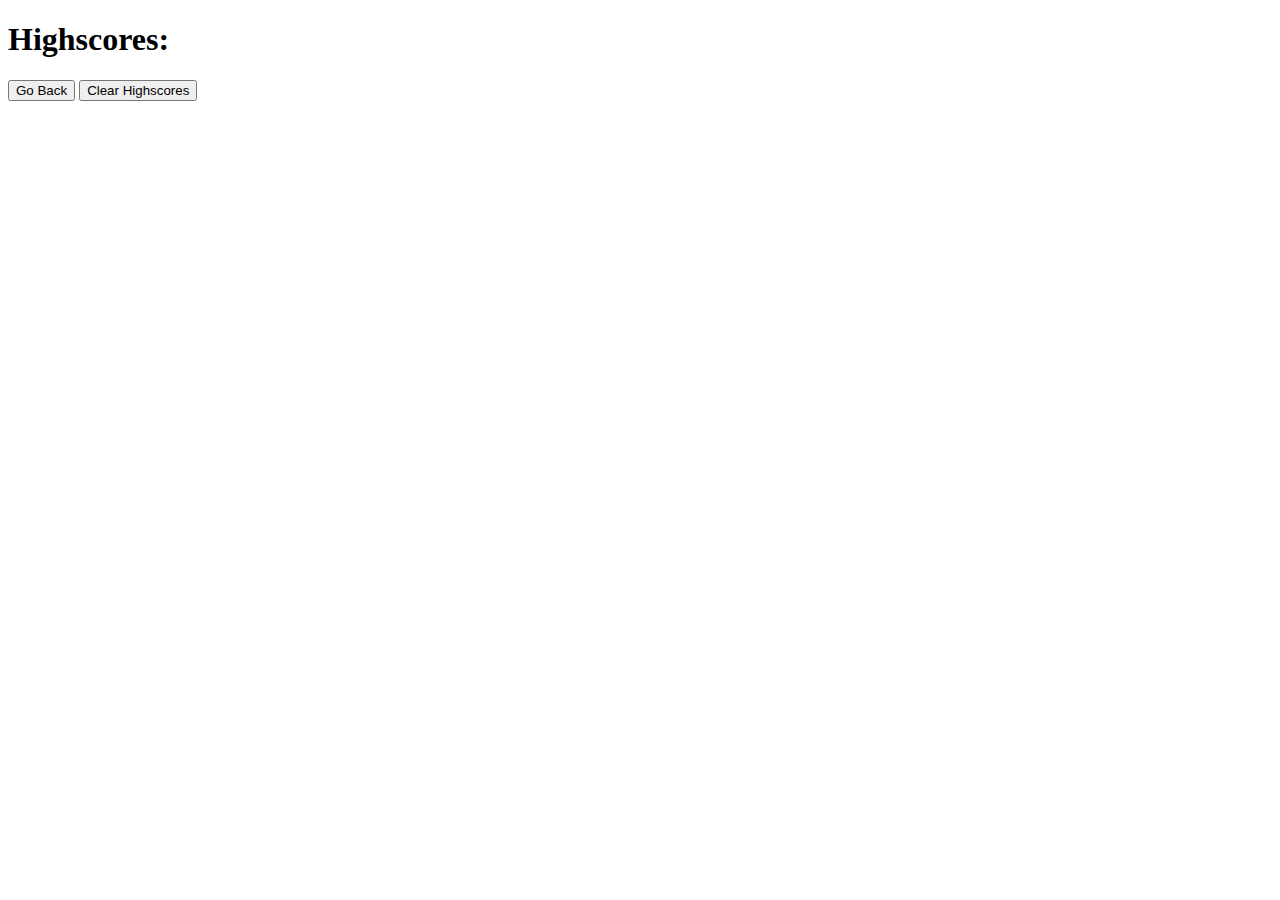
==== highscore.html @ 65aef2a4 "setting up code quiz boiler plate" ====
<!DOCTYPE html>
<html lang="en">
<head>
    <meta charset="UTF-8">
    <meta http-equiv="X-UA-Compatible" content="IE=edge">
    <meta name="viewport" content="width=device-width, initial-scale=1.0">
    <title>High Scores</title>
    <link rel="stylesheet" href="./assets/css/style.css" />
</head>
<body>
    <div class="wrapper">
        <h1>Highscores:</h1>
        <ol id="highscores"></ol>

        <a href="index.html"><button>Go Back</button></a>
        <button id="clear-scores">Clear Highscores</button>
    </div>
    <script src="./assets/js/score.js"></script>
</body>
</html>
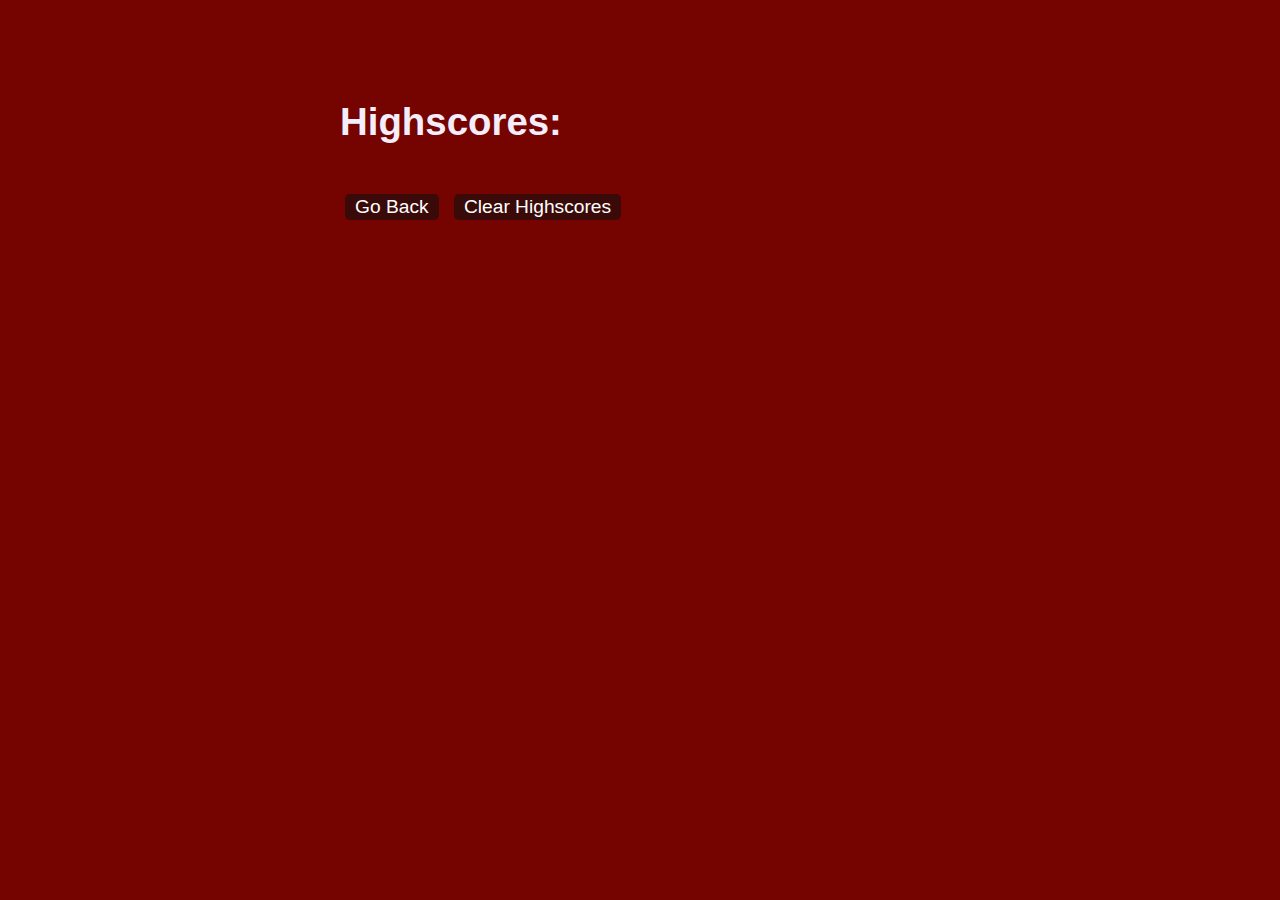
==== commit cba98b27: "added the boiler plate logic/psuedocode to logic.js and scores.js" ====
--- a/highscore.html
+++ b/highscore.html
@@ -13,7 +13,7 @@
         <ol id="highscores"></ol>
 
         <a href="index.html"><button>Go Back</button></a>
-        <button id="clear-scores">Clear Highscores</button>
+        <button id="delete-scores">Clear Highscores</button>
     </div>
     <script src="./assets/js/score.js"></script>
 </body>
--- a/assets/css/style.css
+++ b/assets/css/style.css
@@ -0,0 +1,94 @@
+* {
+    background-color: #750400;
+    color: #f3edfc;
+}
+
+body {
+    font-family: Arial;
+    font-size: 120%;
+  }
+  
+  a {
+    color: #ffffff;
+    text-decoration: none;
+    transition: color 0.1s;
+  }
+  
+  a:hover {
+    color: #d61010;
+  }
+  
+  button {
+    display: inline-block;
+    margin: 5px;
+    cursor: pointer;
+    font-size: 100%;
+    background-color: #3a0a08;
+    border-radius: 5px;
+    padding: 2px 10px;
+    color: white;
+    border: 0;
+    transition: background-color 0.1s;
+  }
+  
+  button:hover {
+    background-color: #5c0e0b;
+  }
+  
+  .choices button {
+    display: block;
+  }
+  
+  input[type="text"] {
+    font-size: 100%;
+  }
+  
+  ol {
+    padding-left: 0px;
+    max-height: 400px;
+    overflow: auto;
+  }
+  
+  li {
+    padding: 5px;
+    list-style: decimal inside none;
+  }
+  
+  li:nth-child(odd) {
+    background-color: #f3edfc;
+  }
+  
+  .wrapper {
+    margin: 100px auto 0 auto;
+    max-width: 600px;
+  }
+  
+  .hide {
+    display: none;
+  }
+  
+  .start {
+    text-align: center;
+  }
+  
+  .scores {
+    position: absolute;
+    top: 10px;
+    left: 10px;
+  }
+  
+  .feedback {
+    font-style: italic;
+    font-size: 120%;
+    margin-top: 20px;
+    padding-top: 10px;
+    color: gray;
+    border-top: 2px solid #ccc;
+  }
+  
+  .timer {
+    position: absolute;
+    top: 10px;
+    right: 10px;
+  }
+  